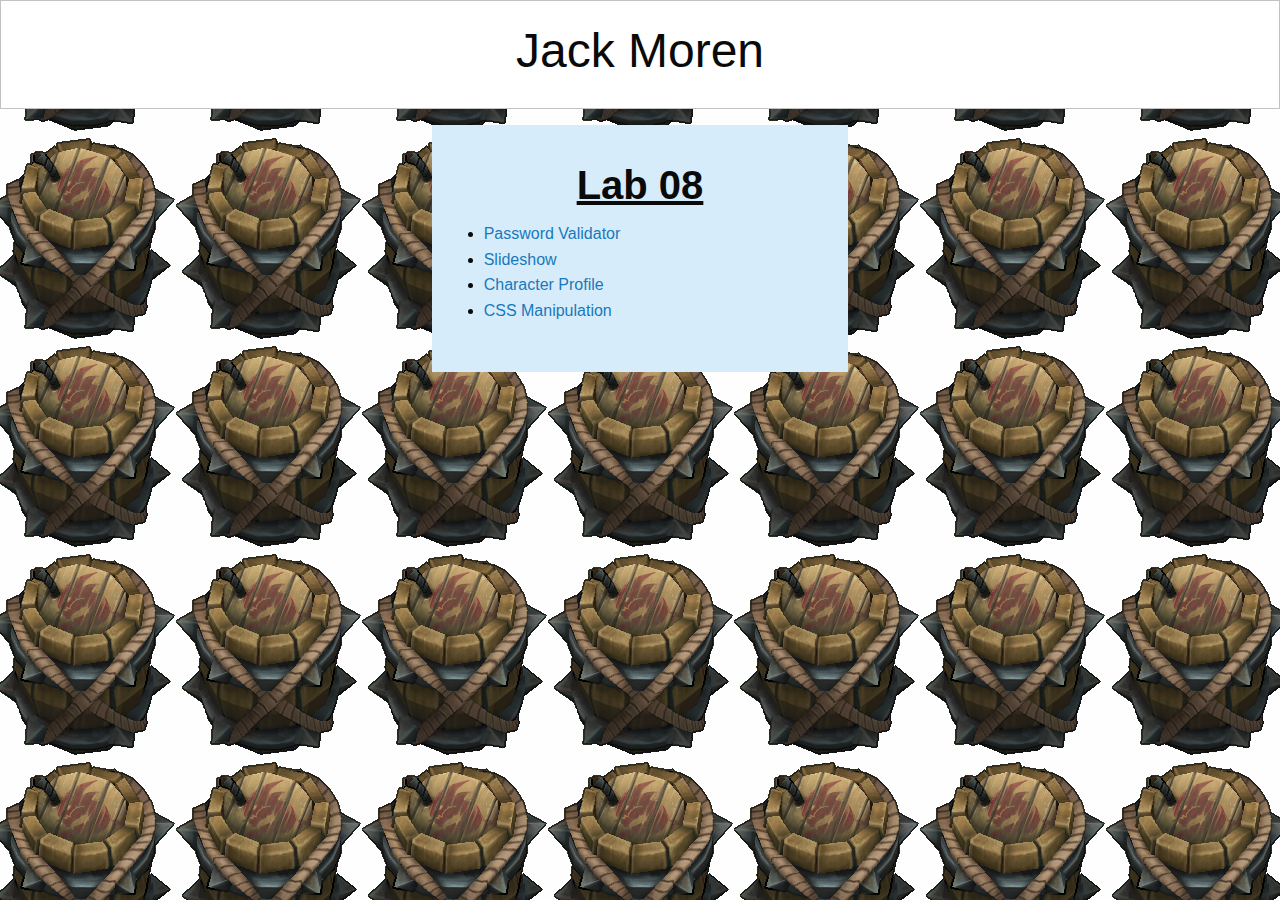
==== index.html @ a36996fc "Initial commit, have all base requirements for the lab" ====
<!DOCTYPE html>
<html lang="en">
<head>
    <meta charset="utf-8">
    <meta http-equiv="x-ua-compatible" content="ie=edge">
    <meta name="viewport" content="width=device-width, initial-scale=1.0">
    <title>Main Page</title>
    <link rel="stylesheet" href="css/shiny.css">
    <link rel="stylesheet" href="css/foundation.css">
    <link rel="stylesheet" href="css/app.css">
</head>
<body>
    <div class="callout">
        <div style="text-align: center;">
            <h1>Jack Moren</h1>
        </div> 
    </div>
    <div class="grid-container fluid">
        <div class="grid-x">
            <!-- Padding to center the password validator -->
            <div class="cell medium-auto"></div>

            <div class="cell large-4 medium-6">
                <div class="section">
                    <h2 class="section-title">Lab 08</h2>
                    <ul>
                        <li class="section-listing"><a href="password.html">Password Validator</a></li>
                        <li class="section-listing"><a href="slideshow.html">Slideshow</a></li>
                        <li class="section-listing"><a href="">Character Profile</a></li>
                        <li class="section-listing"><a href="css-manipulation.html">CSS Manipulation</a></li>
                    </ol>
                </div> 
            </div>

            <!-- Padding to center the password validator -->
            <div class="cell medium-auto"></div>
        </div> 
    </div>

    <!-- Import JS files -->
    <script src="js/vendor/jquery.js"></script>
    <script src="js/vendor/what-input.js"></script>
    <script src="js/vendor/foundation.js"></script>
    <script src="js/app.js"></script>
    <script src="js/validator.js"></script>

    <!-- Initiialize foundation JS -->
    <script>
      $(document).foundation();
    </script>
</body>
</html>
---- css/shiny.css ----
#validator
{
    background-color: #D7ECFA; 
    padding: 2rem;
}

#profile
{
    background-color: #d2a679;
    padding: 1rem;
}

body
{
    background-image: url('../images/barrel.png') !important;

    /* Set a specific height */
    min-height: 500px;

    /* Create the parallax scrolling effect */
    background-attachment: fixed !important;
    background-position: center !important;

}

.section
{
    background-color: #D7ECFA; 
    padding: 2rem;
}

.section-title
{
    font-weight: bold;
    text-align: center;
    text-decoration: underline;
}
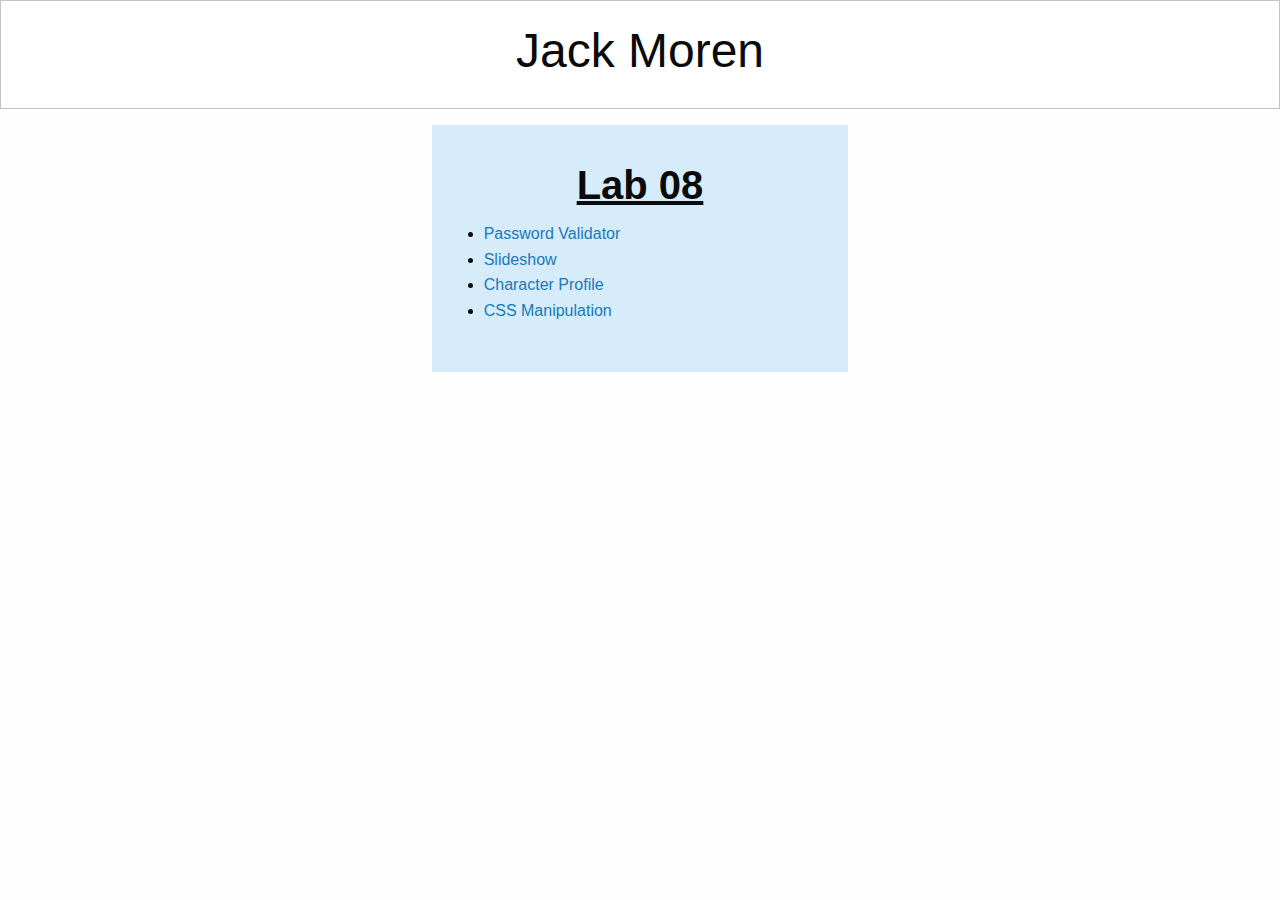
==== commit 3813f162: "Forgor a link" ====
--- a/index.html
+++ b/index.html
@@ -26,7 +26,7 @@
                     <ul>
                         <li class="section-listing"><a href="password.html">Password Validator</a></li>
                         <li class="section-listing"><a href="slideshow.html">Slideshow</a></li>
-                        <li class="section-listing"><a href="">Character Profile</a></li>
+                        <li class="section-listing"><a href="profile.html">Character Profile</a></li>
                         <li class="section-listing"><a href="css-manipulation.html">CSS Manipulation</a></li>
                     </ol>
                 </div> 
--- a/css/shiny.css
+++ b/css/shiny.css
@@ -8,19 +8,6 @@
 {
     background-color: #d2a679;
     padding: 1rem;
-}
-
-body
-{
-    background-image: url('../images/barrel.png') !important;
-
-    /* Set a specific height */
-    min-height: 500px;
-
-    /* Create the parallax scrolling effect */
-    background-attachment: fixed !important;
-    background-position: center !important;
-
 }
 
 .section
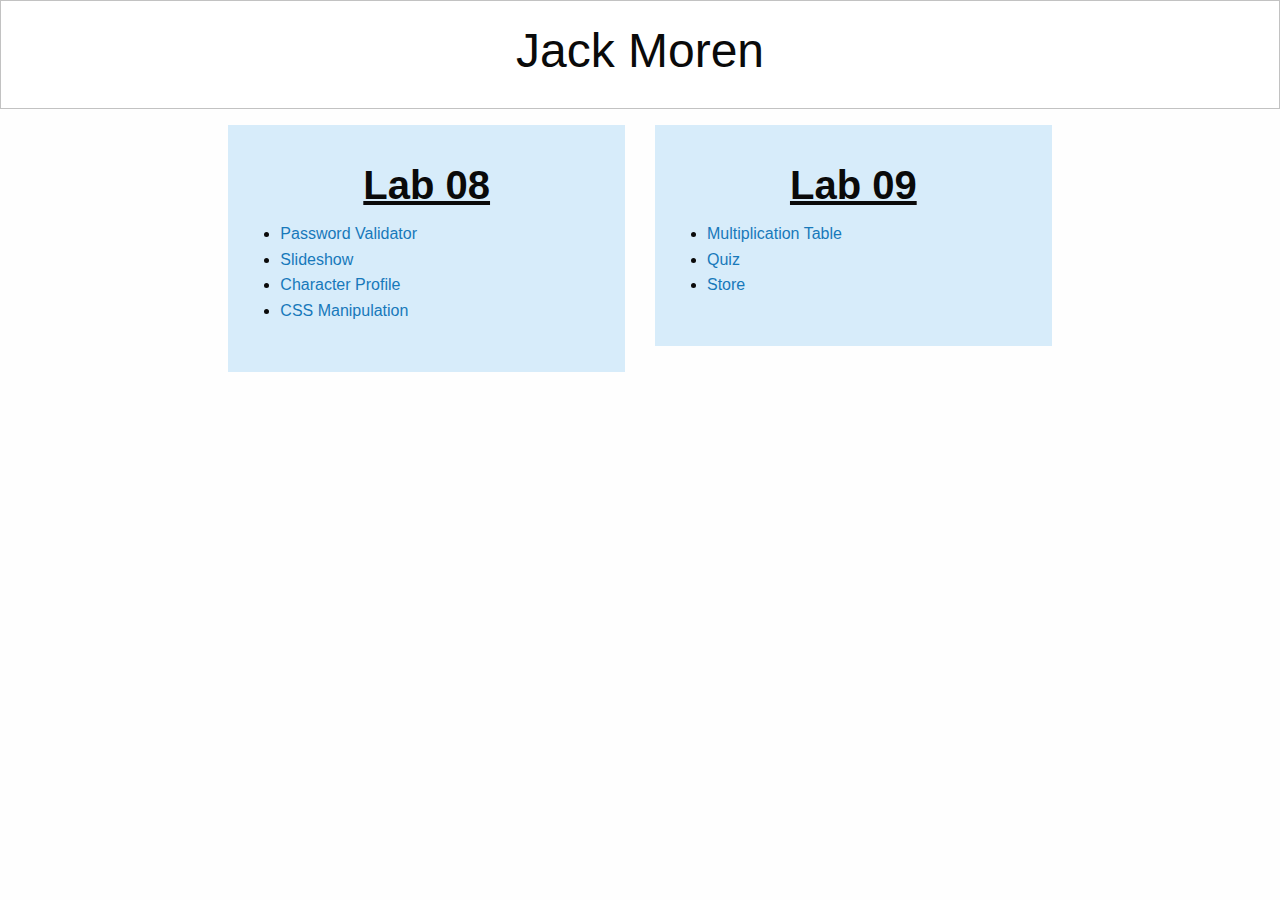
==== commit bcd9265a: "Final touches for lab 9, can't commit from cycle servers so I had to copy the files over one by one," ====
--- a/index.html
+++ b/index.html
@@ -16,7 +16,7 @@
         </div> 
     </div>
     <div class="grid-container fluid">
-        <div class="grid-x">
+        <div class="grid-x grid-margin-x">
             <!-- Padding to center the password validator -->
             <div class="cell medium-auto"></div>
 
@@ -31,6 +31,18 @@
                     </ol>
                 </div> 
             </div>
+	    
+  	    <div class="cell large-4 medium-6">
+                <div class="section">
+                    <h2 class="section-title">Lab 09</h2>
+                    <ul>
+                        <li class="section-listing"><a href="mult-table.html">Multiplication Table</a></li>
+                        <li class="section-listing"><a href="quiz.html">Quiz</a></li>
+                        <li class="section-listing"><a href="store.html">Store</a></li>
+                    </ol>
+                </div> 
+            </div>
+
 
             <!-- Padding to center the password validator -->
             <div class="cell medium-auto"></div>
